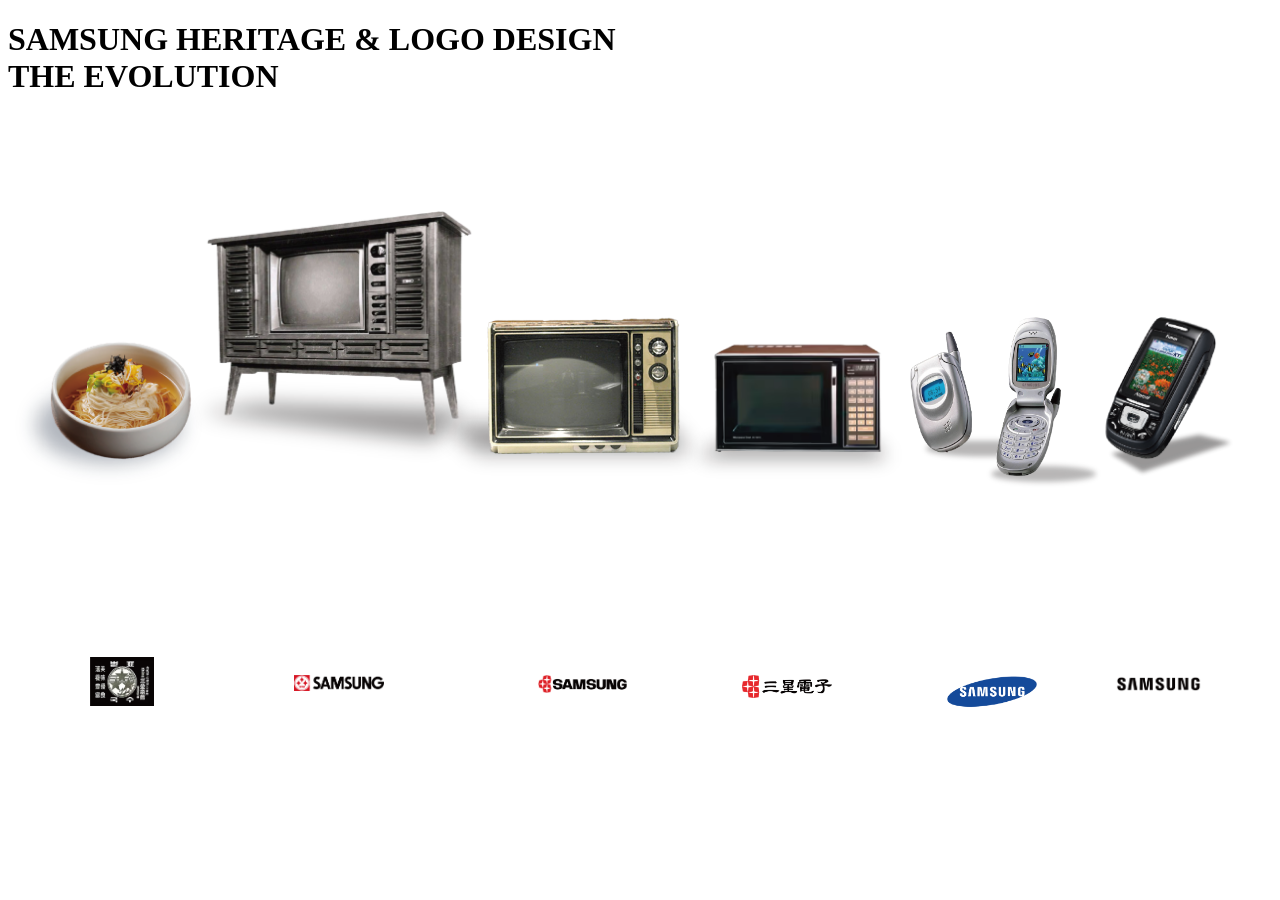
==== index.html @ 519b2a12 "Add files via upload" ====
<!DOCTYPE html>
<html lang="ko"> 
<head>
	<meta charset="UTF-8">
	<meta name="viewport" content="width=device-width, initial-scale=1.0">
	<title>SAMSUNG CI LAB</title>
	<meta name="description" content="삼성 로고 변천사를 소개합니다.">
	<meta name="keywords" content="삼성, 로고, 변천사, CI, SAMSUNG">
	<link rel="stylesheet" href="style.css">
</head>
<body>
	<div class="product-wrapper">
		<h1 class="samsungcilab">SAMSUNG HERITAGE & LOGO DESIGN<br> THE EVOLUTION</h1>
		<div class="thirtynoodle">
			<a href="thirty.html"><img src="noodle.png" class="noodle" alt="1938년 별표국수의 국수사진"></a>
			<img src="logo1938.png" class="logo1938" alt="1938년 삼성로고 사진">
		</div>
		<div class="sixtyblacktv">
			<a href="sixty.html"><img src="blacktv.png" class="blacktv" alt="1969년 삼성의 흑백티비사진"></a>
			<img src="logo1969.png" class="logo1969" alt="1969년 삼성로고 사진">
		</div>
		<div class="seventycolortv">
			<a href="seventy.html"><img src="colortv.png" class="colortv" alt="1979년 삼성의 컬러티비사진"></a>
			<img src="logo1979.png" class="logo1979" alt="1979년 삼성로고 사진">
		</div>
		<div class="eightymicrowave">
			<a href="eighty.html"><img src="microwave.png" class="microwave" alt="1980년 삼성의 전자레인지사진"></a>
			<img src="logo1980.png" class="logo1980" alt="1980년 삼성로고 사진">
		</div>
		<div class="ninetyanycall">
			<a href="ninety.html"><img src="anycall.png" class="anycall" alt="1993년 삼성의 애니콜사진"></a>
			<img src="logo1993.png" class="logo1993" alt="1993년 삼성로고 사진">
		</div>
		<div class="twentyblackphone">
			<a href="twenty.html"><img src="blackphone.png" class="blackphone" alt="2005년 삼성의 블랙폰사진"></a>
			<img src="logo2005.png" class="logo2005" alt="2005년 삼성로고 사진">
		</div>
	</div>
</body>
</html>
---- style.css ----
@font-face {
	font-family: SamsungOnebold;
	src: url('"SamsungFonts_OneKorean,Sans/fonts_samsungsharpsans/SamsungSharpSans-Bold.ttf"') format('truetype');
}

.home-btn {
    display: flex;
    align-items: center; /* 로고와 높이 맞춤 */
    font-weight: bold;
    color: black !important;
    text-decoration: none;
    margin-right: 20px; /* 로고들과의 간격 */
    font-size: 16px;
    opacity: 1 !important; /* 마우스 호버 효과에서 제외하려면 */
    font-family: samsungOneKoreanbold;
}

.samsungcilab {
	font-family: samsungOnebold;
}

/* 마우스 올렸을 때 로고들만 흐려지게 (홈 버튼 유지) */
.logo-nav:hover .home-btn {
    opacity: 1; /* 홈 버튼은 항상 선명하게 유지 */
}

/* 1. 네비게이션 컨테이너 */
.logo-nav {
    display: flex;
    justify-content: center;
    gap: 130px;          /* 로고 사이 간격 더 넓게 (40px -> 60px) */
    padding: 20px 0;
    border-bottom: none; /* 중간 선 삭제 (border-bottom 제거) */
    font-family: SamsungOneKorean300;
}

/* 2. 로고 이미지 사이즈 조정 */
.logo-nav a img {
    height: 30px;       /* 이미지 크기 더 작게 (40px -> 30px) */
    display: block;
    margin: 0 auto 8px; /* 아래 여백도 살짝 줄임 */
    transition: transform 0.3s ease;
}

/* 3. 호버 효과 관련 */
.logo-nav a {
    text-decoration: none;
    color: black;
    text-align: center;
    transition: opacity 0.3s ease;
    opacity: 1;
}

.logo-nav:hover a {
    opacity: 0.3;       /* 마우스 올리면 전체 흐리게 */
}

.logo-nav:hover a:hover {
    opacity: 1;         /* 마우스 올린 것만 선명하게 */
    transform: scale(1.1);
}

/* 4. 연도 텍스트 스타일 */
.logo-nav a p {
    margin: 0;
    font-size: 12px;    /* 글씨도 조금 작게 조정 */
    font-weight: bold;
}

.product-wrapper:hover > div {
    opacity: 0.3;
    transition: opacity 0.3s ease; /* 부드럽게 흐려지도록 */
}

/* 2. 마우스를 올린 특정 아이템만 다시 선명하게 + 크게 */
.product-wrapper > div:hover {
    opacity: 1 !important; /* 흐려진 상태를 무시하고 다시 선명하게 */
}

.noodle {
	position: absolute;
	width: 17%;
	top: 37%;
	left: 0;
	transition: transform 0.3s ease;
}

/*.noodle:hover {
	transform: scale(1.2);
	cursor: pointer;
}*/

.thirtynoodle:hover img {
	transform: scale(1.2);
	transition: transform 0.3s ease;
	cursor: pointer;
}

.blacktv {
	position: absolute;
	width: 26%;
	top: 23%;
	left: 13%;
	transition: transform 0.3s ease;
}

/*.blacktv:hover {
	transform: scale(1.2);
	cursor: pointer;
}*/

.sixtyblacktv:hover img {
	transform: scale(1.2);
	transition: transform 0.3s ease;
	cursor: pointer;
}

.colortv {
	position: absolute;
	width: 25%;
	top: 35%;
	left: 32%;
	transition: transform 0.3s ease;
}

/*.colortv:hover {
	transform: scale(1.2);
	cursor: pointer;
}*/

.seventycolortv:hover img {
	transform: scale(1.2);
	transition: transform 0.3s ease;
	cursor: pointer;
}

.microwave {
	position: absolute;
	width: 20%;
	top: 38%;
	left: 52%;
	transition: transform 0.3s ease;
}

/*.microwave:hover {
	transform: scale(1.2);
	cursor: pointer;
}*/

.eightymicrowave:hover img {
	transform: scale(1.2);
	transition: transform 0.3s ease;
	cursor: pointer;
}

.anycall {
	position: absolute;
	width: 20%;
	top: 35%;
	left: 69%;
	transition: transform 0.3s ease;
}

.anycall:hover {
	transform: scale(1.2);
	cursor: pointer;
}

.ninetyanycall:hover img {
	transform: scale(1.2);
	transition: transform 0.3s ease;
	cursor: pointer;
}

.blackphone {
	position: absolute;
	width: 15%;
	top: 35%;
	left: 84%;
	transition: transform 0.3s ease;
}

.blackphone:hover {
	transform: scale(1.2);
	cursor: pointer;
}

.twentyblackphone:hover img {
	transform: scale(1.2);
	transition: transform 0.3s ease;
	cursor: pointer;
}


.logo1938 {
	position: absolute;
	width: 5%;
	top: 73%;
	left: 7%;
}

.logo1969 {
	position: absolute;
	width: 7%;
	top: 75%;
	left: 23%;
}

.logo1979 {
	position: absolute;
	width: 7%;
	top: 75%;
	left: 42%;
}

.logo1980 {
	position: absolute;
	width: 7%;
	top: 75%;
	left: 58%;
}

.logo1993 {
	position: absolute;
	width: 7%;
	top: 75%;
	left: 74%;
}

.logo2005 {
	position: absolute;
	width: 7%;
	top: 75%;
	left: 87%;
}

.logo1938page {
	position: absolute;
	width: 35%;
	top: 25vh;
	left: 35%;
	text-align: center;
	animation: fadeDown 1.2s ease-out forwards;
}

@keyframes fadeDown {
	0% {
		opacity: 0;
		transform: translate(-50px);
	}
	100% {
		opacity: 1;
		transform: translate(0);
	}
}

.samsungstart {
	position: absolute;
	width: 35%;
	top: 150vh;
	left: 35%;
	text-align: center;
	margin: 0 auto;
}

@font-face {
	font-family: SamsungOneKorean300;
	src: url('SamsungFonts_OneKorean,Sans/SamsungOneKorean/SamsungOneKorean-300_v2.0_hinted_20200508.ttf') format('truetype');
}

.year1938 span {
	font-family: SamsungOneKorean300;
	font-size: 71pt;
	position: absolute;
	top: 103vh;
	left: 28vw;
}

@font-face {
	font-family: SamsungOneKoren700;
	src: url('SamsungFonts_OneKorean,Sans/SamsungOneKorean/SamsungOneKorean-700_v2.0_hinted_20200508.ttf') format('truetype');
}

.title1938 span {
	font-family: SamsungOneKoren700;
	font-size: 27pt;
	position: absolute;
	top: 106vh;
	left: 40vw;
}

.title19382 span {
	font-family: SamsungOneKoren700;
	font-size: 27pt;
	position: absolute;
	top: 200vh;
	left: 40vw;
}

@font-face {
	font-family: SamsungOneKorean400c;
	src:url('SamsungFonts_OneKorean,Sans/SamsungOneKorean/SamsungOneKorean-400C_v2.0_hinted_20200508.ttf') format('truetype');
}

@font-face {
	font-family: SamsungOneKorean700c;
	src: url('SamsungFonts_OneKorean,Sans/SamsungOneKorean/SamsungOneKorean-700C_v2.0_hinted_20200508.ttf') format('truetype');
}

.text1938 span {
	font-family: SamsungOneKorean400c;
	font-size: 15.7pt;
	position: absolute;
	top: 113vh;
	left: 40vw;
	width: 29.5vw;
	line-height: 1.8;
	margin: 20px auto;
}

.text19382 span {
	font-family: SamsungOneKorean400c;
	font-size: 15.7pt;
	position: absolute;
	top: 205vh;
	left: 40vw;
	width: 29.5vw;
	line-height: 1.8;
	margin: 20px auto;
}

.logo1969page {
	position: absolute;
	width: 35%;
	top: 45vh;
	left: 35%;
	text-align: center;
	animation: fadeDown 1.2s ease-out forwards;
}

@keyframes fadeDown {
	0% {
		opacity: 0;
		transform: translate(-50px);
	}
	100% {
		opacity: 1;
		transform: translate(0);
	}
}

.samsungblacktv {
	position: absolute;
	width: 35%;
	top: 160vh;
	left: 35%;
	text-align: center;
}

.year1969 span {
	font-family: SamsungOneKorean300;
	font-size: 71pt;
	position: absolute;
	top: 103vh;
	left: 28vw;
}

.title1969 span {
	font-family: SamsungOneKoren700;
	font-size: 27pt;
	position: absolute;
	top: 106vh;
	left: 40vw;
}

.title19692 span {
	font-family: SamsungOneKoren700;
	font-size: 27pt;
	position: absolute;
	top: 220vh;
	left: 40vw;
}

.text1969 span {
	font-family: SamsungOneKorean400c;
	font-size: 15.7pt;
	position: absolute;
	top: 113vh;
	left: 40vw;
	width: 29.5vw;
	line-height: 1.8;
	margin: 20px auto;
}

.text19692 span {
	font-family: SamsungOneKorean400c;
	font-size: 15.7pt;
	position: absolute;
	top: 230vh;
	left: 40vw;
	width: 29.5vw;
	line-height: 1.8;
	margin: 20px auto;
}

.logo1979page {
	position: absolute;
	width: 35%;
	top: 45vh;
	left: 35%;
	text-align: center;
	animation: fadeDown 1.2s ease-out forwards;
}

@keyframes fadeDown {
	0% {
		opacity: 0;
		transform: translate(-50px);
	}
	100% {
		opacity: 1;
		transform: translate(0);
	}
}

.year1979 span {
	font-family: SamsungOneKorean300;
	font-size: 71pt;
	position: absolute;
	top: 103vh;
	left: 28vw;
}

.title1979 span {
	font-family: SamsungOneKoren700;
	font-size: 27pt;
	position: absolute;
	top: 106vh;
	left: 40vw;
}

.title19792 span {
	font-family: SamsungOneKoren700;
	font-size: 27pt;
	position: absolute;
	top: 150vh;
	left: 40vw;
}

.text1979 span {
	font-family: SamsungOneKorean400c;
	font-size: 15.7pt;
	position: absolute;
	top: 113vh;
	left: 40vw;
	width: 29.5vw;
	line-height: 1.8;
	margin: 20px auto;
}

.text19792 span {
	font-family: SamsungOneKorean400c;
	font-size: 15.7pt;
	position: absolute;
	top: 158vh;
	left: 40vw;
	width: 29.5vw;
	line-height: 1.8;
	margin: 20px auto;
}

.logo1980page {
	position: absolute;
	width: 35%;
	top: 45vh;
	left: 35%;
	text-align: center;
	animation: fadeDown 1.2s ease-out forwards;
}

@keyframes fadeDown {
	0% {
		opacity: 0;
		transform: translate(-50px);
	}
	100% {
		opacity: 1;
		transform: translate(0);
	}
}

.year1980 span {
	font-family: SamsungOneKorean300;
	font-size: 71pt;
	position: absolute;
	top: 103vh;
	left: 28vw;
}

.title1980 {
	font-family: SamsungOneKoren700;
	font-size: 27pt;
	position: absolute;
	top: 106vh;
	left: 40vw;
}

.title19802 {
	font-family: SamsungOneKoren700;
	font-size: 27pt;
	position: absolute;
	top: 260vh;
	left: 40vw;
}

.text1980 {
	font-family: SamsungOneKorean400c;
	font-size: 15.7pt;
	position: absolute;
	top: 113vh;
	left: 40vw;
	width: 29.5vw;
	line-height: 1.8;
	margin: 20px auto;
}

.text19802 {
	font-family: SamsungOneKorean400c;
	font-size: 15.7pt;
	position: absolute;
	top: 268vh;
	left: 40vw;
	width: 29.5vw;
	line-height: 1.8;
	margin: 20px auto;
}

.samsung80scikor {
	position: absolute;
	width: 35%;
	top: 160vh;
	left: 35%;
	text-align: center;
}

.samsung80scieng {
	position: absolute;
	width: 35%;
	top: 190vh;
	left: 35%;
	text-align: center;
}

.samsung80scichi {
	position: absolute;
	width: 35%;
	top: 220vh;
	left: 35%;
	text-align: center;
}

.samsungmicrowave {
	position: absolute;
	width: 25%;
	top: 300vh;
	left: 7%;
	text-align: center;
}

.title19803 {
	position: absolute;
	font-family: SamsungOneKorean700c;
	font-size: 13.2pt;
	position: absolute;
	top: 335vh;
	left: 7%;
	line-height: 1.8;
	margin: 20px auto;
}

.text19803 span {
	position: absolute;
	font-family: SamsungOneKorean400c;
	font-size: 13.2pt;
	position: absolute;
	top: 340vh;
	left: 7%;
	line-height: 1.5;
	margin: 20px auto;
}

.samsungwasher {
	position: absolute;
	width: 25%;
	top: 300vh;
	left: 36.5%;
	text-align: center;
}

.title19804 {
	position: absolute;
	font-family: SamsungOneKorean700c;
	font-size: 13.2pt;
	position: absolute;
	top: 335vh;
	left: 36.5%;
	line-height: 1.8;
	margin: 20px auto;
}

.text19804 span {
	position: absolute;
	font-family: SamsungOneKorean400c;
	font-size: 13.2pt;
	position: absolute;
	top: 340vh;
	left: 36.5%;
	line-height: 1.5;
	margin: 20px auto;
}

.samsungaudio {
	position: absolute;
	width: 27%;
	top: 300vh;
	right: 7%;
	text-align: center;	
}

.title19805 {
	position: absolute;
	font-family: SamsungOneKorean700c;
	font-size: 13.2pt;
	position: absolute;
	top: 335vh;
	left: 66%;
	line-height: 1.8;
	margin: 20px auto;
}

.text19805 span {
	position: absolute;
	font-family: SamsungOneKorean400c;
	font-size: 13.2pt;
	position: absolute;
	top: 340vh;
	left: 66%;
	line-height: 1.5;
	margin: 20px auto;
}

.samsungcolortv {
	position: absolute;
	width: 25%;
	top: 353vh;
	left: 7%;
	text-align: center;
}

.title19806 {
	position: absolute;
	font-family: SamsungOneKorean700c;
	font-size: 13.2pt;
	position: absolute;
	top: 385vh;
	left: 7%;
	line-height: 1.8;
	margin: 20px auto;
}

.text19806 span {
	position: absolute;
	font-family: SamsungOneKorean400c;
	font-size: 13.2pt;
	position: absolute;
	top: 390vh;
	left: 7%;
	line-height: 1.5;
	margin: 20px auto;
}

.samsungcolortv2 {
	position: absolute;
	width: 25%;
	top: 353vh;
	left: 36.5%;
	text-align: center;
}

.samsungphone {
	position: absolute;
	width: 10%;
	top: 346vh;
	left: 68%;
	text-align: center;
}

.title19807 {
	position: absolute;
	font-family: SamsungOneKorean700c;
	font-size: 13.2pt;
	position: absolute;
	top: 385vh;
	right: 23%;
	line-height: 1.8;
	margin: 20px auto;
}

.text19807 span {
	position: absolute;
	font-family: SamsungOneKorean400c;
	font-size: 13.2pt;
	position: absolute;
	top: 390vh;
	left: 66%;
	line-height: 1.5;
	margin: 20px auto;
}

.logo1993page {
	position: absolute;
	width: 35%;
	top: 45vh;
	left: 35%;
	text-align: center;
	animation: fadeDown 1.2s ease-out forwards;
}

@keyframes fadeDown {
	0% {
		opacity: 0;
		transform: translate(-50px);
	}
	100% {
		opacity: 1;
		transform: translate(0);
	}
}

.year1993 span {
	font-family: SamsungOneKorean300;
	font-size: 71pt;
	position: absolute;
	top: 103vh;
	left: 28vw;
}

.title1993 {
	font-family: SamsungOneKoren700;
	font-size: 27pt;
	position: absolute;
	top: 106vh;
	left: 40vw;
}

.subtitle1993 {
	font-family: SamsungOneKoren700;
	font-size: 21pt;
	position: absolute;
	top: 117vh;
	left: 40vw;
	width: 29.5vw;
	line-height: 1.8;
	margin: 20px auto;
}

.subtitle19932{
	font-family: SamsungOneKoren700;
	font-size: 21pt;
	position: absolute;
	top: 217vh;
	left: 40vw;
	width: 29.5vw;
	line-height: 1.8;
	margin: 20px auto;
}

.text1993 {
	font-family: SamsungOneKorean400c;
	font-size: 15.7pt;
	position: absolute;
	top: 125vh;
	left: 40vw;
	width: 29.5vw;
	line-height: 1.8;
	margin: 20px auto;
}

.oval {
	font-family: SamsungOneKorean700c
}

.text19932 {
	font-family: SamsungOneKorean400c;
	font-size: 15.7pt;
	position: absolute;
	top: 224vh;
	left: 40vw;
	width: 29.5vw;
	line-height: 1.8;
	margin: 20px auto;
}

.samsung1993ci1 {
	position: absolute;
	width: 25%;
	top: 280vh;
	left: 7%;
	text-align: center;
}

.text19933 {
	position: absolute;
	font-family: SamsungOneKorean700c;
	font-size: 13.2pt;
	position: absolute;
	top: 315vh;
	left: 7%;
	line-height: 1.8;
	margin: 20px auto;
}

.samsung1993ci2 {
	position: absolute;
	width: 25%;
	top: 280vh;
	left: 36.5%;
	text-align: center;
}

.text19934 {
	position: absolute;
	font-family: SamsungOneKorean700c;
	font-size: 13.2pt;
	position: absolute;
	top: 315vh;
	left: 36.5%;
	line-height: 1.8;
	margin: 20px auto;
}

.samsung1993ci3 {
	position: absolute;
	width: 25%;
	top: 333vh;
	left: 7%;
	text-align: center;
}

.text19935 {
	position: absolute;
	font-family: SamsungOneKorean700c;
	font-size: 13.2pt;
	position: absolute;
	top: 368vh;
	left: 7%;
	line-height: 1.8;
	margin: 20px auto;
}

.samsung1993ci4 {
	position: absolute;
	width: 25%;
	top: 333vh;
	left: 36.5%;
	text-align: center;
}

.text19936 {
	position: absolute;
	font-family: SamsungOneKorean700c;
	font-size: 13.2pt;
	position: absolute;
	top: 368vh;
	left: 36.5%;
	line-height: 1.8;
	margin: 20px auto;
}

.samsung1993ci5 {
	position: absolute;
	width: 15%;
	top: 280vh;
	left: 66%;
	text-align: center;
}

.text19937 {
	position: absolute;
	font-family: SamsungOneKorean700c;
	font-size: 13.2pt;
	position: absolute;
	top: 300vh;
	left: 66%;
	line-height: 1.8;
	margin: 20px auto;
}

.samsung1993ci6 {
	position: absolute;
	width: 15%;
	top: 313.5vh;
	left: 66%;
	text-align: center;
}

.text19938 {
	position: absolute;
	font-family: SamsungOneKorean700c;
	font-size: 13.2pt;
	position: absolute;
	top: 333.5vh;
	left: 66%;
	line-height: 1.8;
	margin: 20px auto;
}

.samsung1993ci7 {
	position: absolute;
	width: 15%;
	top: 347vh;
	left: 66%;
	text-align: center;
}

.text19939 {
	position: absolute;
	font-family: SamsungOneKorean700c;
	font-size: 13.2pt;
	position: absolute;
	top: 367vh;
	left: 66%;
	line-height: 1.8;
	margin: 20px auto;
}

.samsunghukuda {
	position: absolute;
	width: 35%;
	top: 400vh;
	left: 35%;
	text-align: center;
}

.title19932 {
	font-family: SamsungOneKoren700;
	font-size: 27pt;
	position: absolute;
	top: 460vh;
	left: 40vw;
}

.subtitle19933 {
	font-family: SamsungOneKoren700;
	font-size: 21pt;
	position: absolute;
	top: 475vh;
	left: 40vw;
	width: 29.5vw;
	line-height: 1.8;
	margin: 20px auto;
}

.text199310 {
	font-family: SamsungOneKorean400c;
	font-size: 15.7pt;
	position: absolute;
	top: 483vh;
	left: 40vw;
	width: 29.5vw;
	line-height: 1.8;
	margin: 20px auto;
}

.samsunganycall {
	position: absolute;
	width: 35%;
	top: 530vh;
	left: 35%;
	text-align: center;
}

.text199311 {
	font-family: SamsungOneKoren700;
	font-size: 13.2pt;
	position: absolute;
	top: 585vh;
	left: 40vw;
	width: 29.5vw;
	line-height: 1.8;
	margin: 20px auto;
}

.title19933 {
	font-family: SamsungOneKoren700;
	font-size: 21pt;
	position: absolute;
	top: 610vh;
	left: 40vw;
	width: 29.5vw;
	line-height: 1.8;
	margin: 20px auto;
}

.subtitle19934 {
	font-family: SamsungOneKoren700;
	font-size: 15.7pt;
	position: absolute;
	top: 620vh;
	left: 40vw;
	width: 29.5vw;
	line-height: 1.8;
	margin: 20px auto;
}

.text199312 {
	font-family: SamsungOneKorean400c;
	font-size: 15.7pt;
	position: absolute;
	top: 628vh;
	left: 40vw;
	width: 29.5vw;
	line-height: 1.8;
	margin: 20px auto;
}

.subtitle19935 {
	font-family: SamsungOneKoren700;
	font-size: 15.7pt;
	position: absolute;
	top: 638vh;
	left: 40vw;
	width: 29.5vw;
	line-height: 1.8;
	margin: 20px auto;
}

.text199313 {
	font-family: SamsungOneKorean400c;
	font-size: 15.7pt;
	position: absolute;
	top: 646vh;
	left: 40vw;
	width: 29.5vw;
	line-height: 1.8;
	margin: 20px auto;
}

.subtitle19936 {
	font-family: SamsungOneKoren700;
	font-size: 15.7pt;
	position: absolute;
	top: 656vh;
	left: 40vw;
	width: 29.5vw;
	line-height: 1.8;
	margin: 20px auto;
}

.text199314 {
	font-family: SamsungOneKorean400c;
	font-size: 15.7pt;
	position: absolute;
	top: 664vh;
	left: 40vw;
	width: 29.5vw;
	line-height: 1.8;
	margin: 20px auto;
}

.subtitle19937 {
	font-family: SamsungOneKoren700;
	font-size: 15.7pt;
	position: absolute;
	top: 679vh;
	left: 40vw;
	width: 29.5vw;
	line-height: 1.8;
	margin: 20px auto;
}

.text199315 {
	font-family: SamsungOneKorean400c;
	font-size: 15.7pt;
	position: absolute;
	top: 687vh;
	left: 40vw;
	width: 29.5vw;
	line-height: 1.8;
	margin: 20px auto;
}

.logo2005page {
	position: absolute;
	width: 35%;
	top: 45vh;
	left: 35%;
	text-align: center;
	animation: fadeDown 1.2s ease-out forwards;
}

@keyframes fadeDown {
	0% {
		opacity: 0;
		transform: translate(-50px);
	}
	100% {
		opacity: 1;
		transform: translate(0);
	}
}

.year2005 span {
	font-family: SamsungOneKorean300;
	font-size: 71pt;
	position: absolute;
	top: 103vh;
	left: 28vw;
}

.title2005 {
	font-family: SamsungOneKoren700;
	font-size: 27pt;
	position: absolute;
	top: 106vh;
	left: 40vw;
}

.text2005 {
	font-family: SamsungOneKorean400c;
	font-size: 15.7pt;
	position: absolute;
	top: 113vh;
	left: 40vw;
	width: 29.5vw;
	line-height: 1.8;
	margin: 20px auto;
}

.title20052 {
	font-family: SamsungOneKoren700;
	font-size: 27pt;
	position: absolute;
	top: 170vh;
	left: 40vw;
}

.samsungwhite {
	position: absolute;
	width: 35%;
	top: 180vh;
	left: 35%;
	text-align: center;
}

.samsungblack {
	position: absolute;
	width: 35%;
	top: 210vh;
	left: 35%;
	text-align: center;
}

.samsungblue {
	position: absolute;
	width: 35%;
	top: 240vh;
	left: 35%;
	text-align: center;
}

.year2010-2026 span {
	font-family: SamsungOneKorean300;
	font-size: 71pt;
	position: absolute;
	top: 279vh;
	left: 28vw;
	line-height: 1;
}

.title2010-2026 {
	font-family: SamsungOneKoren700;
	font-size: 27pt;
	position: absolute;
	top: 280vh;
	left: 40vw;
}

.text20052 {
	font-family: SamsungOneKorean400c;
	font-size: 15.7pt;
	position: absolute;
	top: 292vh;
	left: 40vw;
	width: 29.5vw;
	line-height: 1.8;
	margin: 20px auto;
}

.subtitle2005 {
	font-family: SamsungOneKoren700;
	font-size: 15.7pt;
	position: absolute;
	top: 312vh;
	left: 40vw;
	width: 29.5vw;
	line-height: 1.8;
	margin: 20px auto
}

.text20053 {
	font-family: SamsungOneKorean400c;
	font-size: 15.7pt;
	position: absolute;
	top: 320vh;
	left: 40vw;
	width: 29.5vw;
	line-height: 1.8;
	margin: 20px auto;
}

.subtitle20052 {
	font-family: SamsungOneKoren700;
	font-size: 15.7pt;
	position: absolute;
	top: 360vh;
	left: 40vw;
	width: 29.5vw;
	line-height: 1.8;
	margin: 20px auto
}

.text20054 {
	font-family: SamsungOneKorean400c;
	font-size: 15.7pt;
	position: absolute;
	top: 368vh;
	left: 40vw;
	width: 29.5vw;
	line-height: 1.8;
	margin: 20px auto;
}

.subtitle20053 {
	font-family: SamsungOneKoren700;
	font-size: 15.7pt;
	position: absolute;
	top: 398vh;
	left: 40vw;
	width: 29.5vw;
	line-height: 1.8;
	margin: 20px auto
}

.text20055 {
	font-family: SamsungOneKorean400c;
	font-size: 15.7pt;
	position: absolute;
	top: 406vh;
	left: 40vw;
	width: 29.5vw;
	line-height: 1.8;
	margin: 20px auto;
}

.samsungs2 {
	position: absolute;
	width: 20%;
	top: 450vh;
	left: 20%;
	text-align: center;
}

.text20056 {
	position: absolute;
	font-family: SamsungOneKorean700c;
	font-size: 13.2pt;
	top: 491vh;
	left: 28.5%;
	line-height: 1.8;
	margin: 20px auto;
}

.samsungnote {
	position: absolute;
	width: 25%;
	top: 450vh;
	left: 38%;
	text-align: center;
}

.text20057 {
	position: absolute;
	font-family: SamsungOneKorean700c;
	font-size: 13.2pt;
	top: 491vh;
	left: 47%;
	line-height: 1.8;
	margin: 20px auto;
}

.samsungs8 {
	position: absolute;
	width: 18%;
	top: 447vh;
	right: 20%;
	text-align: center;
}

.text20058 {
	position: absolute;
	font-family: SamsungOneKorean700c;
	font-size: 13.2pt;
	top: 491vh;
	right: 26.5%;
	line-height: 1.8;
	margin: 20px auto;
}

.samsunglaptop {
	position: absolute;
	width: 22%;
	top: 510vh;
	left: 23%;
	text-align: center;
}

.text20059 {
	position: absolute;
	font-family: SamsungOneKorean700c;
	font-size: 13.2pt;
	top: 535vh;
	left: 28.5%;
	line-height: 1.8;
	margin: 20px auto;
}

.samsungairconditioner {
	position: absolute;
	width: 20%;
	top: 500vh;
	left: 41%;
	text-align: center;
}

.text200510 {
	position: absolute;
	font-family: SamsungOneKorean700c;
	font-size: 13.2pt;
	top: 535vh;
	left: 44.5%;
	line-height: 1.8;
	margin: 20px auto;
}

.samsungoled {
	position: absolute;
	width: 20%;
	top: 503vh;
	right: 20%;
	text-align: center;
}

.text200511 {
	position: absolute;
	font-family: SamsungOneKorean700c;
	font-size: 13.2pt;
	top: 535vh;
	right: 26%;
	line-height: 1.8;
	margin: 20px auto;
}

.samsungwasher2 {
	position: absolute;
	width: 18%;
	top: 545vh;
	left: 25%;
	text-align: center;
}

.text200512 {
	position: absolute;
	font-family: SamsungOneKorean700c;
	font-size: 13.2pt;
	width: 22%;
	top: 586vh;
	left: 21%;
	text-align: center;
}

.samsungzfold {
	position: absolute;
	width: 22%;
	top: 551vh;
	left: 42%;
	text-align: center;
}

.text200513 {
	position: absolute;
	font-family: SamsungOneKorean700c;
	font-size: 13.2pt;
	top: 583.5vh;
	left: 47%;
	line-height: 1.8;
	margin: 20px auto;
}

.samsungs26 {
	position: absolute;
	width: 18%;
	top: 543vh;
	right: 18%;
	text-align: center;
}

.text200514 {
	position: absolute;
	font-family: SamsungOneKorean700c;
	font-size: 13.2pt;
	top: 583.5vh;
	right: 26%;
	line-height: 1.8;
	margin: 20px auto;
}

.samsungbuds {
	position: absolute;
	width: 15%;
	top: 595vh;
	left: 30%;
	text-align: center;
}

.text200515 {
	position: absolute;
	font-family: SamsungOneKorean700c;
	font-size: 13.2pt;
	top: 625vh;
	left: 35.5%;
	line-height: 1.8;
	margin: 20px auto;
}

.samsungxr {
	position: absolute;
	width: 18%;
	top: 600vh;
	right: 30%;
	text-align: center;
	transition: transform 0.3s ease;
}

.text200516 {
	position: absolute;
	font-family: SamsungOneKorean700c;
	font-size: 13.2pt;
	top: 625vh;
	left: 60%;
	line-height: 1.8;
	margin: 20px auto;
}

.xrsamsung :hover img {
	transform: scale(1.2);
	transition: transform 0.3s ease;
	cursor: pointer;
}
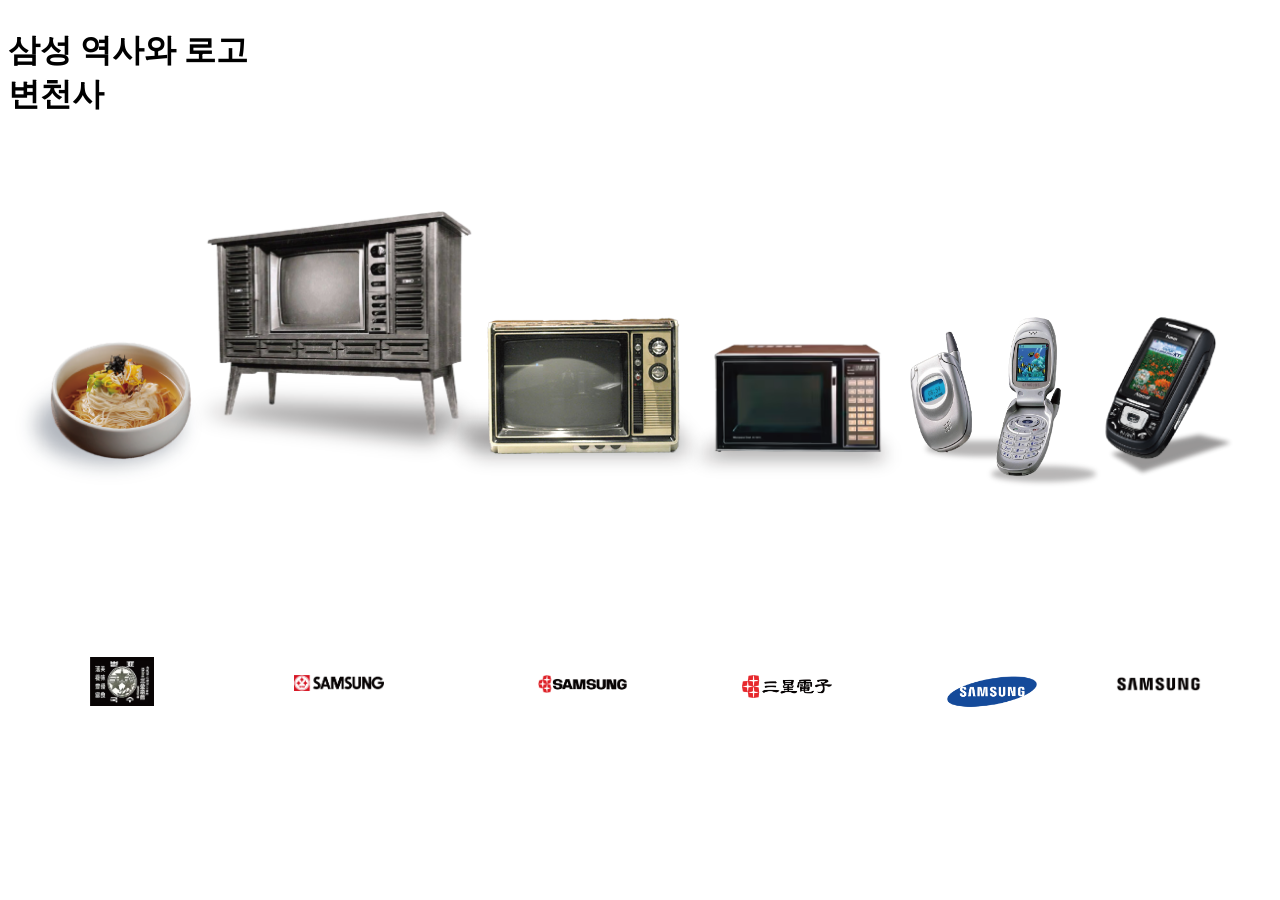
==== commit e812e0bf: "Add files via upload" ====
--- a/index.html
+++ b/index.html
@@ -8,9 +8,9 @@
 	<meta name="keywords" content="삼성, 로고, 변천사, CI, SAMSUNG">
 	<link rel="stylesheet" href="style.css">
 </head>
-<body>
+<body class="grid-container">
 	<div class="product-wrapper">
-		<h1 class="samsungcilab">SAMSUNG HERITAGE & LOGO DESIGN<br> THE EVOLUTION</h1>
+		<h1 class="samsungcilab">삼성 역사와 로고<br> 변천사</h1>
 		<div class="thirtynoodle">
 			<a href="thirty.html"><img src="noodle.png" class="noodle" alt="1938년 별표국수의 국수사진"></a>
 			<img src="logo1938.png" class="logo1938" alt="1938년 삼성로고 사진">
--- a/style.css
+++ b/style.css
@@ -1,6 +1,11 @@
+.grid-container {
+	display: grid;
+	grid-template-columns: 1fr;
+}
+
 @font-face {
-	font-family: SamsungOnebold;
-	src: url('"SamsungFonts_OneKorean,Sans/fonts_samsungsharpsans/SamsungSharpSans-Bold.ttf"') format('truetype');
+	font-family: 'SamsungOnebold';
+	src: url('SamsungSharpSans-Bold.ttf') format('truetype');
 }
 
 .home-btn {
@@ -264,8 +269,8 @@
 }
 
 @font-face {
-	font-family: SamsungOneKorean300;
-	src: url('SamsungFonts_OneKorean,Sans/SamsungOneKorean/SamsungOneKorean-300_v2.0_hinted_20200508.ttf') format('truetype');
+	font-family: 'SamsungOneKorean300';
+	src: url('SamsungOneKorean-300_v2.0_hinted_20200508.ttf') format('truetype');
 }
 
 .year1938 span {
@@ -277,8 +282,8 @@
 }
 
 @font-face {
-	font-family: SamsungOneKoren700;
-	src: url('SamsungFonts_OneKorean,Sans/SamsungOneKorean/SamsungOneKorean-700_v2.0_hinted_20200508.ttf') format('truetype');
+	font-family: 'SamsungOneKoren700';
+	src: url('SamsungOneKorean-700_v2.0_hinted_20200508.ttf') format('truetype');
 }
 
 .title1938 span {
@@ -298,13 +303,13 @@
 }
 
 @font-face {
-	font-family: SamsungOneKorean400c;
-	src:url('SamsungFonts_OneKorean,Sans/SamsungOneKorean/SamsungOneKorean-400C_v2.0_hinted_20200508.ttf') format('truetype');
+	font-family: 'SamsungOneKorean400c';
+	src:url('SamsungOneKorean-400C_v2.0_hinted_20200508.ttf') format('truetype');
 }
 
 @font-face {
-	font-family: SamsungOneKorean700c;
-	src: url('SamsungFonts_OneKorean,Sans/SamsungOneKorean/SamsungOneKorean-700C_v2.0_hinted_20200508.ttf') format('truetype');
+	font-family: 'SamsungOneKorean700c';
+	src: url('SamsungOneKorean-700C_v2.0_hinted_20200508.ttf') format('truetype');
 }
 
 .text1938 span {
